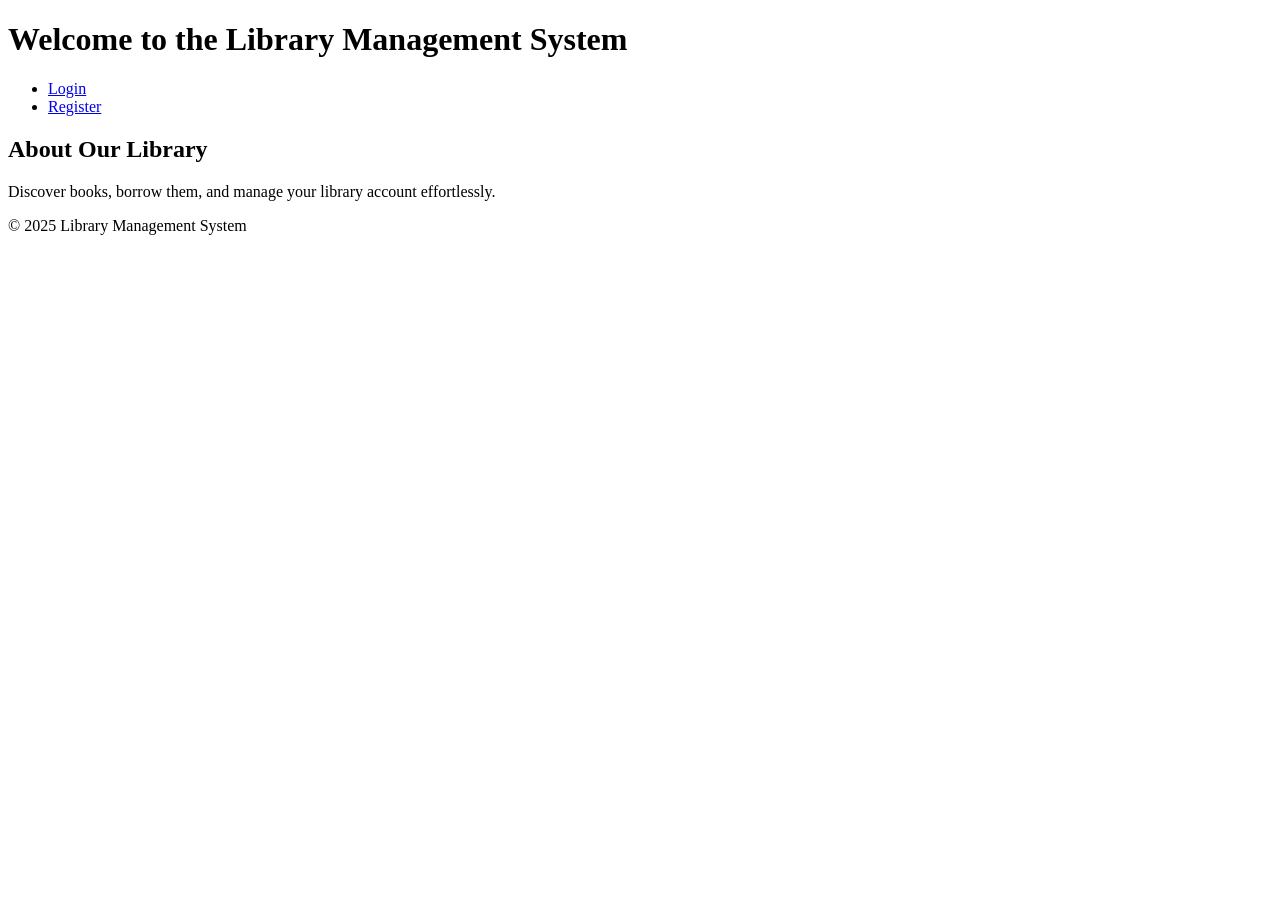
==== index.html @ 4a5345e0 "Create index.html" ====
<!DOCTYPE html>
<html lang="en">
<head>
    <meta charset="UTF-8">
    <meta name="viewport" content="width=device-width, initial-scale=1.0">
    <title>Library Management System</title>
    <link rel="stylesheet" href="css/styles.css">
</head>
<body>
    <header>
        <h1>Welcome to the Library Management System</h1>
        <nav>
            <ul>
                <li><a href="php/login.php">Login</a></li>
                <li><a href="php/register.php">Register</a></li>
            </ul>
        </nav>
    </header>

    <main>
        <section>
            <h2>About Our Library</h2>
            <p>Discover books, borrow them, and manage your library account effortlessly.</p>
        </section>
    </main>

    <footer>
        <p>&copy; 2025 Library Management System</p>
    </footer>
</body>
</html>
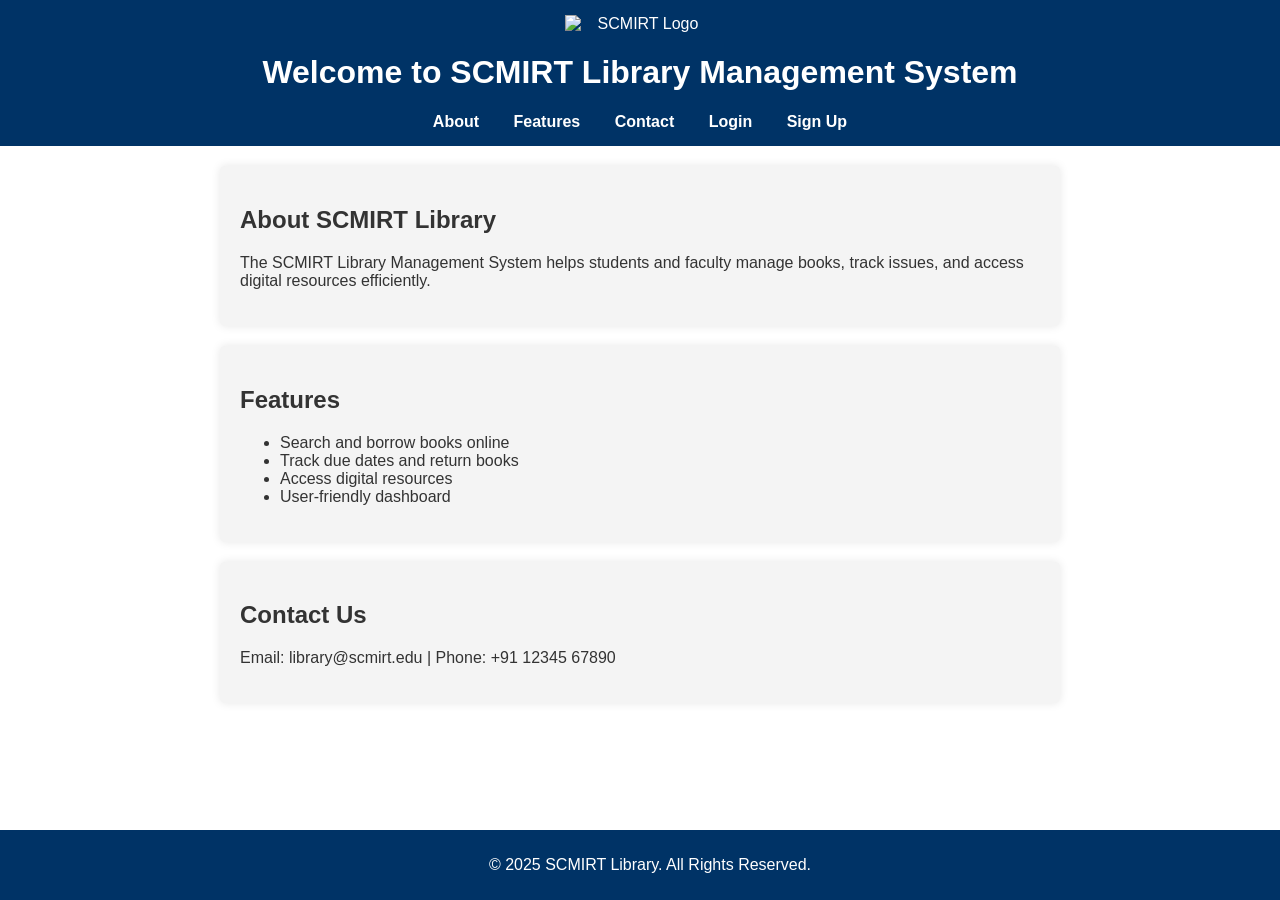
==== commit 9a877b32: "Update index.html" ====
--- a/index.html
+++ b/index.html
@@ -3,29 +3,98 @@
 <head>
     <meta charset="UTF-8">
     <meta name="viewport" content="width=device-width, initial-scale=1.0">
-    <title>Library Management System</title>
-    <link rel="stylesheet" href="css/styles.css">
+    <title>SCMIRT Library Management System</title>
+    <link rel="stylesheet" href="styles.css">
+    <style>
+        body {
+            font-family: Arial, sans-serif;
+            margin: 0;
+            padding: 0;
+            background-color: #ffffff;
+            color: #333333;
+        }
+        header {
+            background: #003366;
+            color: #ffffff;
+            padding: 15px 20px;
+            text-align: center;
+        }
+        header img {
+            max-width: 150px;
+            display: block;
+            margin: 0 auto 10px;
+        }
+        nav ul {
+            list-style: none;
+            padding: 0;
+            margin: 0;
+            text-align: center;
+        }
+        nav ul li {
+            display: inline;
+            margin: 0 15px;
+        }
+        nav ul li a {
+            color: #ffffff;
+            text-decoration: none;
+            font-weight: bold;
+        }
+        section {
+            padding: 20px;
+            margin: 20px auto;
+            max-width: 800px;
+            background: #f4f4f4;
+            border-radius: 5px;
+            box-shadow: 0 0 10px rgba(0, 0, 0, 0.1);
+        }
+        footer {
+            text-align: center;
+            padding: 10px;
+            background: #003366;
+            color: #ffffff;
+            position: fixed;
+            width: 100%;
+            bottom: 0;
+        }
+    </style>
 </head>
 <body>
     <header>
-        <h1>Welcome to the Library Management System</h1>
+        <img src="https://scmirt.org/wp-content/uploads/2022/10/logo-scmirt316.png" height="" alt="SCMIRT Logo">
+        <h1>Welcome to SCMIRT Library Management System</h1>
         <nav>
             <ul>
-                <li><a href="php/login.php">Login</a></li>
-                <li><a href="php/register.php">Register</a></li>
+                <li><a href="#about">About</a></li>
+                <li><a href="#features">Features</a></li>
+                <li><a href="#contact">Contact</a></li>
+                <li><a href="login.html">Login</a></li>
+                <li><a href="signup.html">Sign Up</a></li>
             </ul>
         </nav>
     </header>
-
-    <main>
-        <section>
-            <h2>About Our Library</h2>
-            <p>Discover books, borrow them, and manage your library account effortlessly.</p>
-        </section>
-    </main>
-
+    
+    <section id="about">
+        <h2>About SCMIRT Library</h2>
+        <p>The SCMIRT Library Management System helps students and faculty manage books, track issues, and access digital resources efficiently.</p>
+    </section>
+    
+    <section id="features">
+        <h2>Features</h2>
+        <ul>
+            <li>Search and borrow books online</li>
+            <li>Track due dates and return books</li>
+            <li>Access digital resources</li>
+            <li>User-friendly dashboard</li>
+        </ul>
+    </section>
+    
+    <section id="contact">
+        <h2>Contact Us</h2>
+        <p>Email: library@scmirt.edu | Phone: +91 12345 67890</p>
+    </section>
+    
     <footer>
-        <p>&copy; 2025 Library Management System</p>
+        <p>&copy; 2025 SCMIRT Library. All Rights Reserved.</p>
     </footer>
 </body>
 </html>
